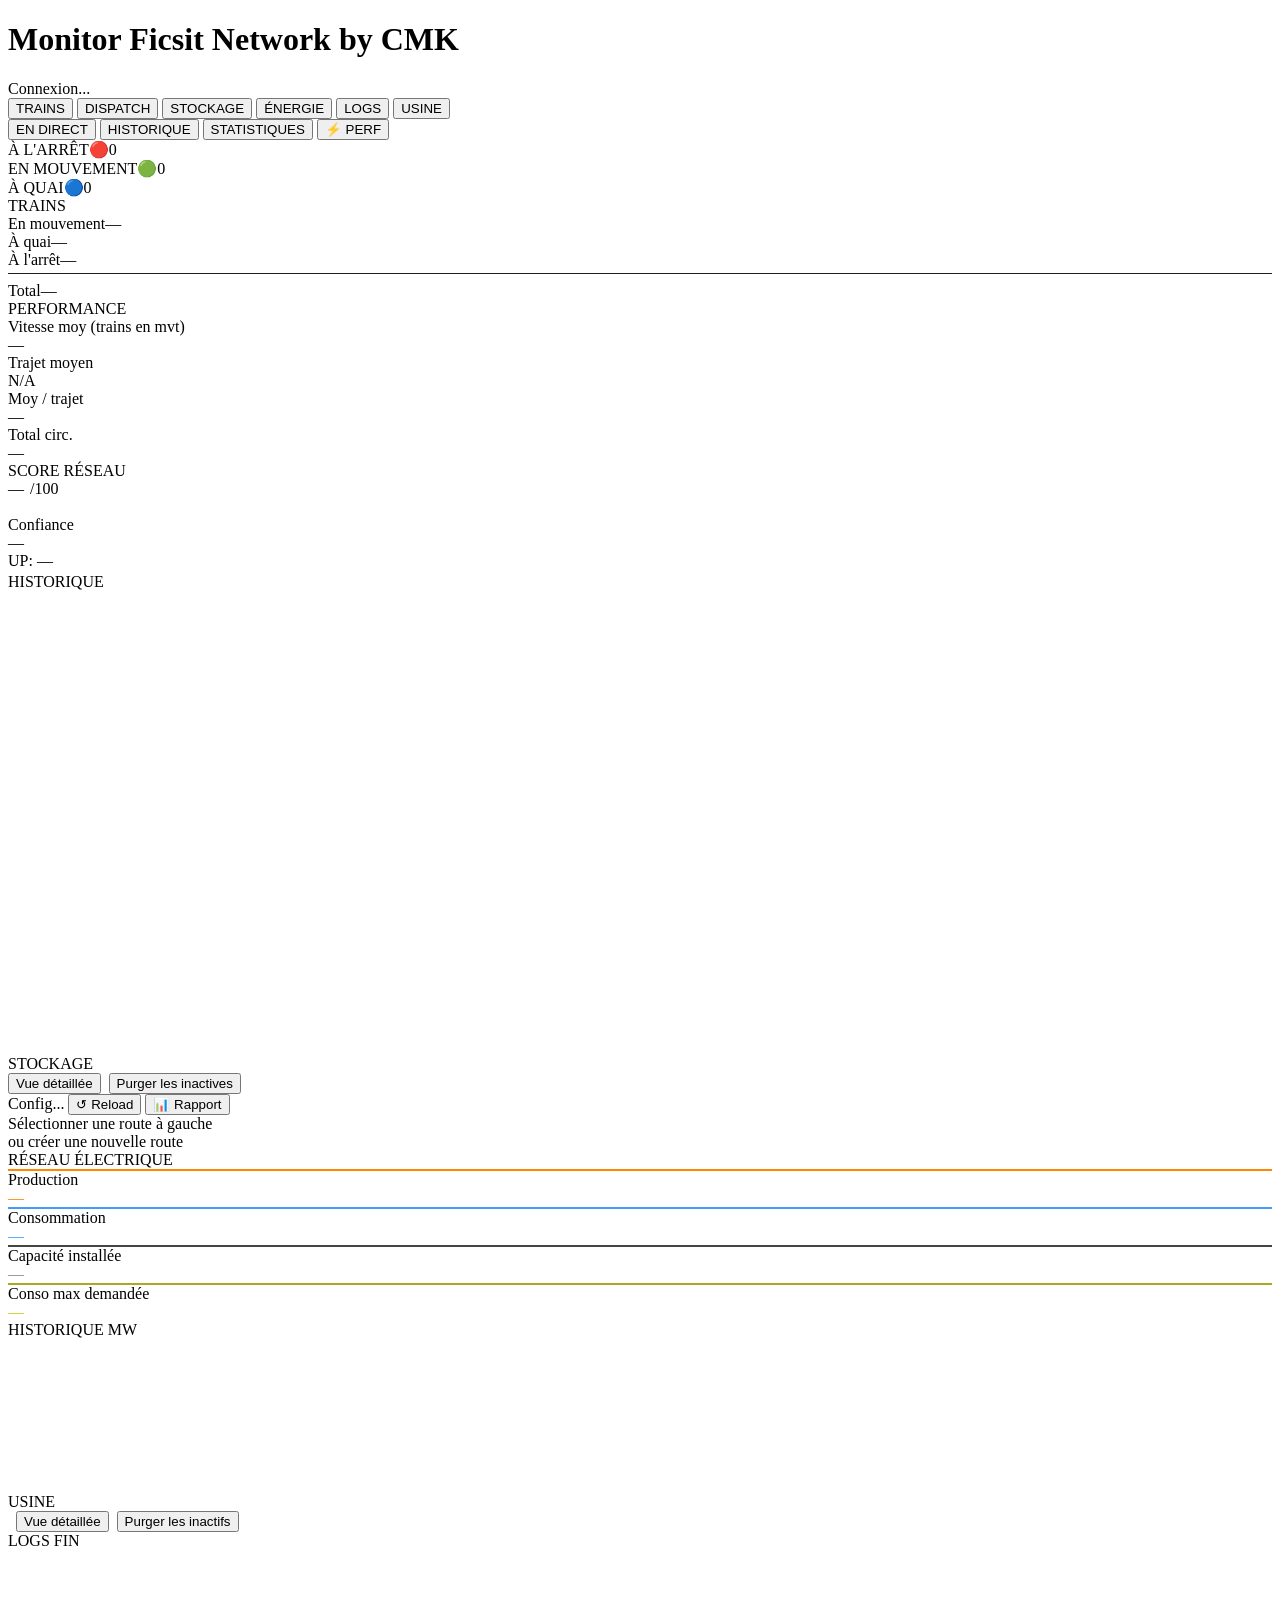
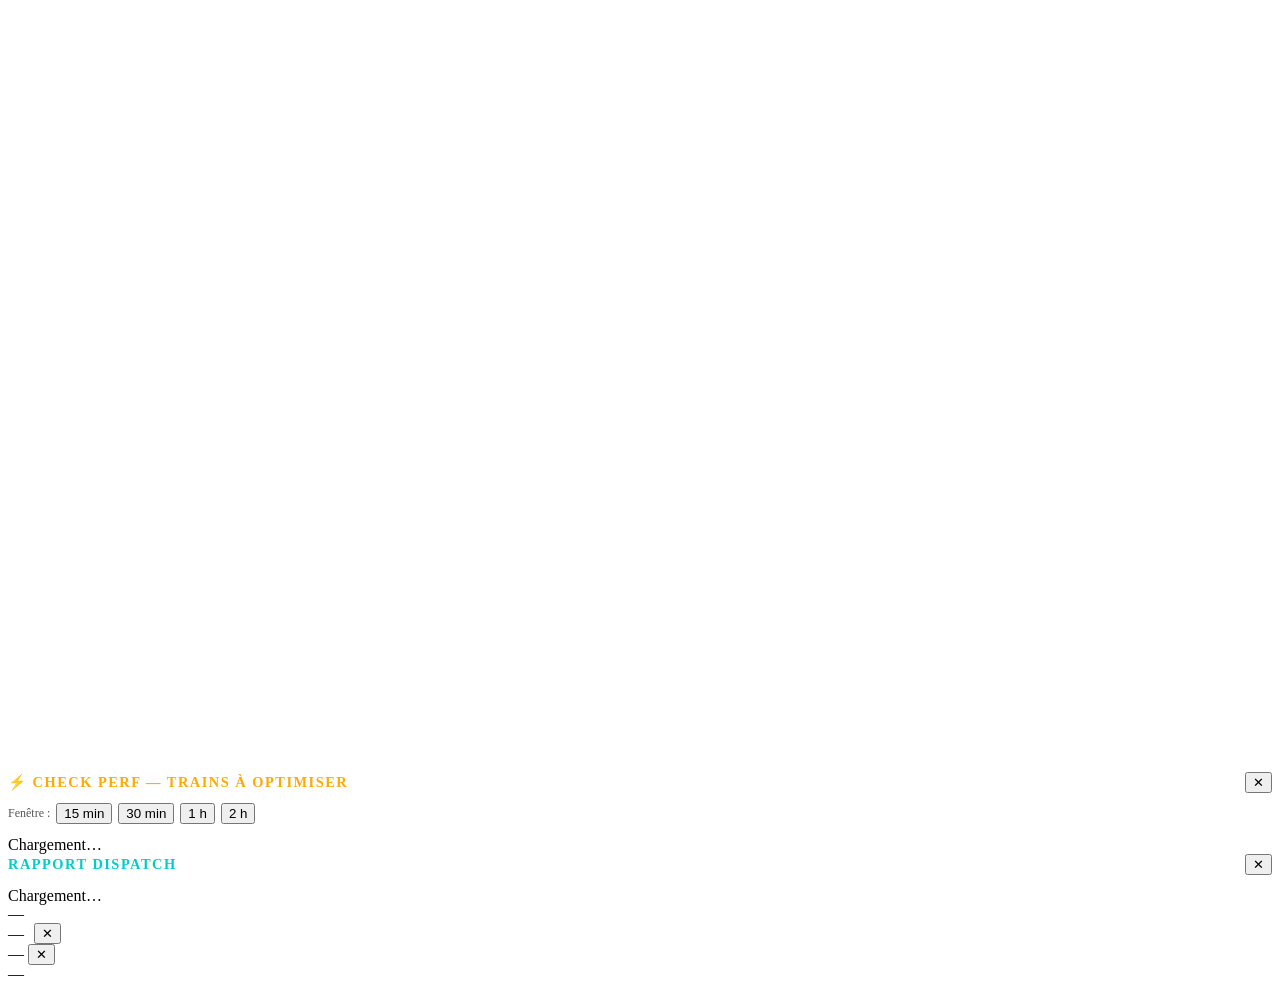
==== web/index.html @ 4faf7689 "Merge dev/factory-central-satellite → main : FACTORY v1.0.0 complet + USINE web v1.7.21 + GET_LOG v1" ====
<!DOCTYPE html>
<html lang="fr">
<head>
<meta charset="UTF-8">
<meta name="viewport" content="width=device-width, initial-scale=1.0">
<title>FN-CMK Monitor — Satisfactory</title>
<link rel="stylesheet" href="/static/style.css">
</head>
<body>

<header>
    <div class="header-top">
        <h1>Monitor Ficsit Network by CMK</h1>
        <span id="status">Connexion...</span>
    </div>
    <div class="sections">
        <button class="section-btn active" onclick="switchSection('trains', this)">TRAINS</button>
        <button class="section-btn" onclick="switchSection('dispatch', this)">DISPATCH</button>
        <button class="section-btn" onclick="switchSection('stockage', this)">STOCKAGE</button>
        <button class="section-btn" onclick="switchSection('power', this)">ÉNERGIE</button>
        <button class="section-btn" onclick="switchSection('logs', this)">LOGS</button>
        <button class="section-btn" onclick="switchSection('usine', this)">USINE</button>
    </div>
    <nav class="tabs" id="trains-tabs">
        <button class="tab active" onclick="switchTab('monitor', this)">EN DIRECT</button>
        <button class="tab" onclick="switchTab('history', this)">HISTORIQUE</button>
        <button class="tab" onclick="switchTab('stats', this)">STATISTIQUES</button>
        <button class="tab" onclick="openCheckPerf()" title="Analyse performance des trains">⚡ PERF</button>
    </nav>
    <nav class="tabs" id="stockage-tabs" style="display:none">
        <button class="tab active" id="stockage-tab-info" onclick="switchStockTab('info', this)">INFO</button>
        <button class="tab" id="stockage-tab-config" onclick="switchStockTab('config', this)">CONFIGURATION</button>
        <button class="tab" id="stockage-tab-update" onclick="switchStockTab('update', this)">MISE À JOUR</button>
    </nav>
    <nav class="tabs" id="dispatch-tabs" style="display:none">
        <button class="tab active" onclick="switchDispatchTab('live', this)">LIVE</button>
        <button class="tab" onclick="switchDispatchTab('config', this)">CONFIGURATION</button>
    </nav>
    <nav class="tabs" id="usine-tabs" style="display:none">
        <button class="tab active" id="usine-tab-info" onclick="switchUsineTab('info', this)">INFO</button>
        <button class="tab" id="usine-tab-config" onclick="switchUsineTab('config', this)">CONFIGURATION</button>
    </nav>
</header>

<!-- ── ONGLET EN DIRECT ── -->
<div id="page-monitor" class="page active">
    <div class="columns">
        <div class="col">
            <div class="col-header stopped"><span class="col-label-full">À L'ARRÊT</span><span class="col-label-icon">🔴</span><span class="badge" id="cnt-stopped">0</span></div>
            <div id="col-stopped"></div>
        </div>
        <div class="col">
            <div class="col-header moving"><span class="col-label-full">EN MOUVEMENT</span><span class="col-label-icon">🟢</span><span class="badge" id="cnt-moving">0</span></div>
            <div id="col-moving"></div>
        </div>
        <div class="col">
            <div class="col-header docked"><span class="col-label-full">À QUAI</span><span class="col-label-icon">🔵</span><span class="badge" id="cnt-docked">0</span></div>
            <div id="col-docked"></div>
        </div>
    </div>
</div>

<!-- ── ONGLET HISTORIQUE ── -->
<div id="page-history" class="page">
    <div id="trips-list"></div>
</div>

<!-- ── ONGLET STATISTIQUES ── -->
<div id="page-stats" class="page">
    <div class="stats-grid">
        <!-- Col 1 : TRAINS -->
        <div class="stats-section">
            <div class="stats-section-title">TRAINS</div>
            <div class="stats-row"><span class="stats-label">En mouvement</span><span class="stats-val clr-green" id="st-moving">—</span></div>
            <div class="stats-row"><span class="stats-label">À quai</span><span class="stats-val clr-blue" id="st-docked">—</span></div>
            <div class="stats-row"><span class="stats-label">À l'arrêt</span><span class="stats-val clr-red" id="st-stopped">—</span></div>
            <div class="stats-row" style="border-top:1px solid #1e1e1e;padding-top:8px;margin-top:4px">
                <span class="stats-label">Total</span><span class="stats-val" id="st-total">—</span>
            </div>
        </div>
        <!-- Col 2 : PERFORMANCE -->
        <div class="stats-section">
            <div class="stats-section-title" id="st-perf-title">PERFORMANCE</div>
            <div class="stats-label">Vitesse moy (trains en mvt)</div>
            <div class="stats-bigval" id="st-speed">—</div>
            <div class="stats-bar-bg"><div class="stats-bar" id="st-speed-bar"></div></div>
            <div class="stats-label">Trajet moyen</div>
            <div class="stats-bigval clr-yellow" id="st-dur">N/A</div>
            <div class="stats-inv-row">
                <div class="stats-inv-cell">
                    <div class="stats-label">Moy / trajet</div>
                    <div class="stats-bigval clr-yellow" id="st-inv">—</div>
                </div>
                <div class="stats-inv-cell">
                    <div class="stats-label">Total circ.</div>
                    <div class="stats-bigval clr-orange" id="st-inv-total">—</div>
                </div>
            </div>
        </div>
        <!-- Col 3 : SCORE -->
        <div class="stats-section">
            <div class="stats-section-title">SCORE RÉSEAU</div>
            <div style="display:flex;align-items:baseline;gap:6px;white-space:nowrap"><span class="stats-score" id="st-score">—</span><span class="stats-score-denom">/100</span></div>
            <div class="stats-label" style="margin-top:18px">Confiance</div>
            <div class="stats-bigval" id="st-conf">—</div>
            <div class="stats-uptime" id="st-uptime">UP: —</div>
        </div>
    </div>
    <div class="stats-hist-header">HISTORIQUE <span id="st-hist-cnt" style="color:#444;font-weight:400;letter-spacing:0;font-size:1.2em"></span></div>
    <canvas id="st-hist-canvas" height="110" style="width:100%;display:block;border-radius:6px"></canvas>
</div>

<!-- ── SECTION STOCKAGE — INFO ── -->
<div id="page-stockage-info" class="page">
    <div class="stock-section-bar">
        <span class="stock-section-title">STOCKAGE</span>
        <div style="display:flex;gap:8px">
            <button id="stock-view-btn" class="stock-purge-btn" onclick="toggleStockView()">Vue détaillée</button>
            <button class="stock-purge-btn" onclick="purgeStockage()" title="Supprime les zones inactives depuis plus de 2 minutes">Purger les inactives</button>
        </div>
    </div>
    <div id="stockage-grid" class="stock-grid"></div>
</div>

<!-- ── SECTION STOCKAGE — CONFIGURATION ── -->
<div id="page-stockage-config" class="page">
    <div id="stockage-config-content"></div>
</div>

<!-- ── SECTION STOCKAGE — MISE À JOUR ── -->
<div id="page-stockage-update" class="page">
    <div id="stockage-update-content"></div>
</div>

<!-- ── SECTION DISPATCH — LIVE (cards) ── -->
<div id="page-dispatch-live2" class="page">
    <div class="dp-status-bar">
        <span id="dp-badge-config" class="dp-badge warn">Config...</span>
        <span id="dp-badge-safe" class="dp-badge" style="display:none">SAFE MODE</span>
        <button class="dp-btn" onclick="sendDispatchCmd('reload',null,null)" title="Recharge la config depuis LOGGER">↺ Reload</button>
        <button class="dp-btn" onclick="dpReport()" title="Rapport sur les 300 derniers logs DISPATCH">📊 Rapport</button>
        <span id="dp-save-status" style="font-size:0.76em;color:#888"></span>
    </div>
    <div id="dp2-live-grid" class="dp2-live-grid"></div>
    <datalist id="dp-dl-stations"></datalist>
    <datalist id="dp-dl-buffers"></datalist>
    <datalist id="dp-dl-trains"></datalist>
</div>

<!-- ── SECTION DISPATCH — CONFIGURATION ── -->
<div id="page-dispatch-config" class="page">
    <div class="dp2-layout">
        <div class="dp2-left" id="dp2-list"></div>
        <div class="dp2-right" id="dp2-form">
            <div class="dp2-form-placeholder">Sélectionner une route à gauche<br>ou créer une nouvelle route</div>
        </div>
    </div>
</div>

<!-- ── SECTION ÉNERGIE ── -->
<div id="page-power" class="page">
    <div class="pw-header">
        <span class="pw-title">RÉSEAU ÉLECTRIQUE</span>
        <span id="pw-stale" class="pw-stale"></span>
    </div>
    <div class="pw-layout">
        <!-- Sidebar gauche : cards empilées -->
        <div class="pw-sidebar">
            <div class="pw-stat-card" style="border-top:2px solid #ff8800">
                <div class="pw-stat-label">Production</div>
                <div class="pw-stat-val" id="pw-prod" style="color:#ff8800">—</div>
            </div>
            <div class="pw-stat-card" style="border-top:2px solid #4499ff">
                <div class="pw-stat-label">Consommation</div>
                <div class="pw-stat-val" id="pw-cons" style="color:#4499ff">—</div>
                <div class="pw-load-row">
                    <div class="pw-load-bar-bg"><div class="pw-load-bar" id="pw-load-bar"></div></div>
                    <span id="pw-load-pct" class="pw-load-pct"></span>
                </div>
            </div>
            <div class="pw-stat-card" style="border-top:2px solid #444">
                <div class="pw-stat-label">Capacité installée</div>
                <div class="pw-stat-val" id="pw-cap" style="color:#888">—</div>
            </div>
            <div class="pw-stat-card" style="border-top:2px solid #aaaa22">
                <div class="pw-stat-label">Conso max demandée</div>
                <div class="pw-stat-val" id="pw-maxc" style="color:#cccc22">—</div>
            </div>
            <div class="pw-batt" id="pw-batt" style="display:none">
                <div class="pw-section-title">BATTERIES</div>
                <div class="pw-batt-pct" id="pw-batt-pct">—</div>
                <div class="pw-batt-store" id="pw-batt-store">—</div>
                <div class="stock-bar-bg" style="margin:8px 0 10px"><div class="stock-bar" id="pw-batt-bar"></div></div>
                <div id="pw-batt-flux" class="pw-batt-flux">—</div>
            </div>
            <div id="pw-nodata" style="color:#555;font-size:0.85em;display:none">
                En attente des données POWER_MON…
            </div>
        </div>
        <!-- Graphe droit : pleine hauteur -->
        <div class="pw-chart-col">
            <div class="pw-section-title">HISTORIQUE MW</div>
            <canvas id="pw-chart"></canvas>
        </div>
    </div>
</div>

<!-- ── SECTION USINE — INFO ── -->
<div id="page-usine-info" class="page">
    <div class="stock-section-bar">
        <span class="fac-section-title">USINE</span>
        <div style="display:flex;gap:8px;align-items:center">
            <span id="fac-stale" style="font-size:0.72em;color:#ff4444"></span>
            <button id="fac-view-btn" class="stock-purge-btn" onclick="toggleFacView()">Vue détaillée</button>
            <button class="stock-purge-btn" onclick="purgeFacInactifs()" title="Supprime les machines absentes des satellites">Purger les inactifs</button>
        </div>
    </div>
    <div id="fac-grid" class="fac-grid"></div>
</div>

<!-- ── SECTION USINE — CONFIGURATION ── -->
<div id="page-usine-config" class="page">
    <div id="usine-config-content"></div>
</div>

<!-- ── SECTION LOGS ── -->
<div id="page-logs" class="page">
    <div class="dp-header">
        <span class="dp-status-title">LOGS FIN</span>
    </div>
    <div id="logs-list" style="font-family:monospace;font-size:0.78em;padding:6px 10px;display:flex;flex-direction:column;gap:2px;height:calc(100vh - 90px);overflow-y:auto;"></div>
</div>

<!-- ── MODAL CHECK PERF ── -->
<div id="perf-modal" onclick="if(event.target===this)closeCheckPerf()">
    <div id="perf-panel">
        <div style="display:flex;align-items:center;justify-content:space-between;margin-bottom:10px">
            <span style="color:#ffaa00;font-weight:700;font-size:0.9em;letter-spacing:1.5px">⚡ CHECK PERF — TRAINS À OPTIMISER</span>
            <button class="stock-modal-close" onclick="closeCheckPerf()">✕</button>
        </div>
        <div style="display:flex;gap:6px;margin-bottom:12px">
            <span style="color:#555;font-size:0.75em;align-self:center">Fenêtre :</span>
            <button class="perf-range-btn active" onclick="loadCheckPerf(15,this)">15 min</button>
            <button class="perf-range-btn" onclick="loadCheckPerf(30,this)">30 min</button>
            <button class="perf-range-btn" onclick="loadCheckPerf(60,this)">1 h</button>
            <button class="perf-range-btn" onclick="loadCheckPerf(120,this)">2 h</button>
        </div>
        <div id="perf-body">Chargement…</div>
    </div>
</div>

<!-- ── MODAL RAPPORT DISPATCH ── -->
<div id="dp-report-modal" onclick="if(event.target===this)closeDpReport()">
    <div id="dp-report-panel">
        <div style="display:flex;align-items:center;justify-content:space-between;margin-bottom:12px">
            <span style="color:#00cccc;font-weight:700;font-size:0.9em;letter-spacing:1.5px">RAPPORT DISPATCH</span>
            <button class="stock-modal-close" onclick="closeDpReport()">✕</button>
        </div>
        <div id="dp-report-body">Chargement…</div>
    </div>
</div>

<!-- ── MODAL DÉTAIL ZONE STOCKAGE ── -->
<div id="stock-modal" onclick="if(event.target===this)closeStockModal()">
    <div id="stock-modal-panel">
        <div class="stock-card-header">
            <span class="stock-zone" id="stock-modal-title">—</span>
            <div style="display:flex;align-items:center;gap:10px">
                <span class="stock-fill" id="stock-modal-fill">—</span>
                <button class="stock-modal-close" onclick="closeStockModal()">✕</button>
            </div>
        </div>
        <div class="stock-bar-bg"><div class="stock-bar" id="stock-modal-bar"></div></div>
        <div class="stock-meta" id="stock-modal-meta"></div>
        <div class="stock-items" id="stock-modal-body"></div>
    </div>
</div>

<!-- ── MODAL DÉTAIL USINE ── -->
<div id="fac-detail-modal" onclick="if(event.target===this)closeFacDetail()">
    <div id="fac-detail-panel">
        <div class="fac-detail-header">
            <span id="fac-detail-title">—</span>
            <button class="stock-modal-close" onclick="closeFacDetail()">✕</button>
        </div>
        <div id="fac-detail-body"></div>
    </div>
</div>

<div id="footer">—</div>

<script src="/static/main.js"></script>
</body>
</html>
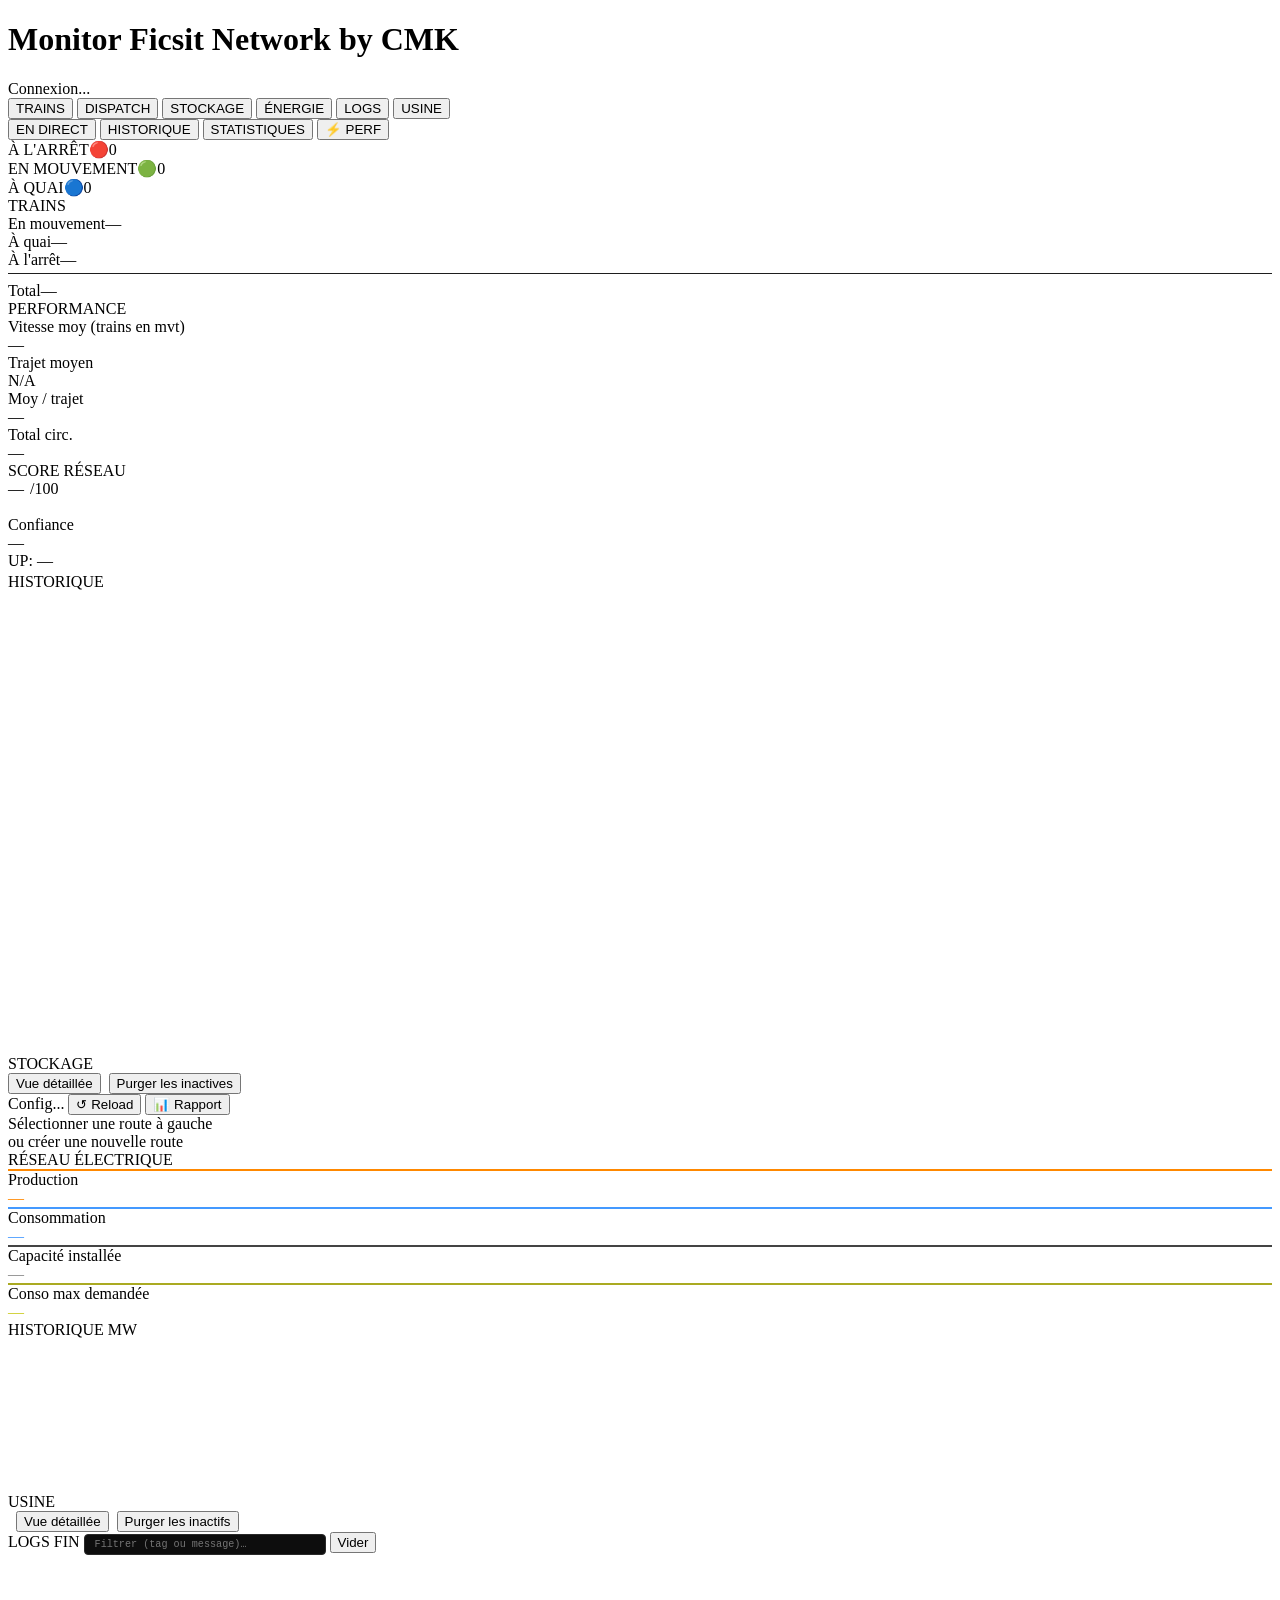
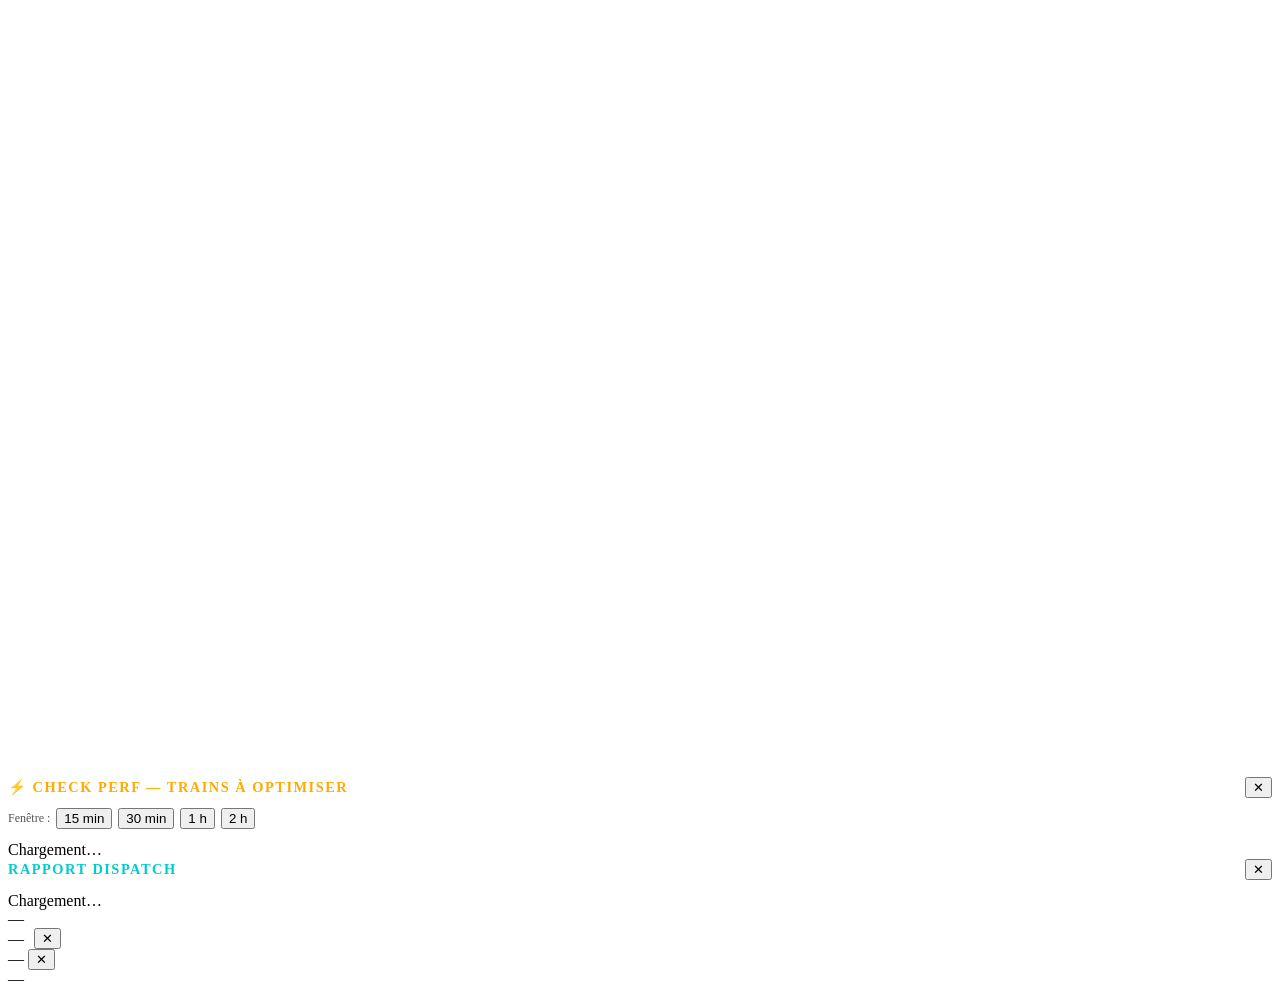
==== commit 87d9576f: "WEB USINE v1.7.29 : filtre temps réel + bouton Vider sur page LOGS - Input filtre (tag ou message, i" ====
--- a/web/index.html
+++ b/web/index.html
@@ -39,6 +39,8 @@
     <nav class="tabs" id="usine-tabs" style="display:none">
         <button class="tab active" id="usine-tab-info" onclick="switchUsineTab('info', this)">INFO</button>
         <button class="tab" id="usine-tab-config" onclick="switchUsineTab('config', this)">CONFIGURATION</button>
+        <button class="tab" id="usine-tab-update" onclick="switchUsineTab('update', this)">MISE À JOUR</button>
+        <button class="tab" id="usine-tab-map" onclick="switchUsineTab('map', this)">CARTE</button>
     </nav>
 </header>
 
@@ -223,10 +225,25 @@
     <div id="usine-config-content"></div>
 </div>
 
+<!-- ── SECTION USINE — MISE À JOUR ── -->
+<div id="page-usine-update" class="page">
+    <div id="usine-update-content"></div>
+</div>
+
+<!-- ── SECTION USINE — CARTE ── -->
+<div id="page-usine-map" class="page">
+    <div id="usine-map-content"></div>
+</div>
+
 <!-- ── SECTION LOGS ── -->
 <div id="page-logs" class="page">
-    <div class="dp-header">
+    <div class="dp-header" style="gap:10px">
         <span class="dp-status-title">LOGS FIN</span>
+        <input id="log-filter-input" type="text" placeholder="Filtrer (tag ou message)…"
+            oninput="_onLogFilterChange(this.value)"
+            style="background:#0d0d0d;border:1px solid #2a2a2a;border-radius:4px;color:#ccc;font-size:0.78em;padding:4px 10px;outline:none;width:220px;font-family:monospace">
+        <span id="log-filter-count" style="color:#555;font-size:0.74em;white-space:nowrap"></span>
+        <button class="stock-purge-btn" onclick="_clearLogs()" style="margin-left:auto">Vider</button>
     </div>
     <div id="logs-list" style="font-family:monospace;font-size:0.78em;padding:6px 10px;display:flex;flex-direction:column;gap:2px;height:calc(100vh - 90px);overflow-y:auto;"></div>
 </div>
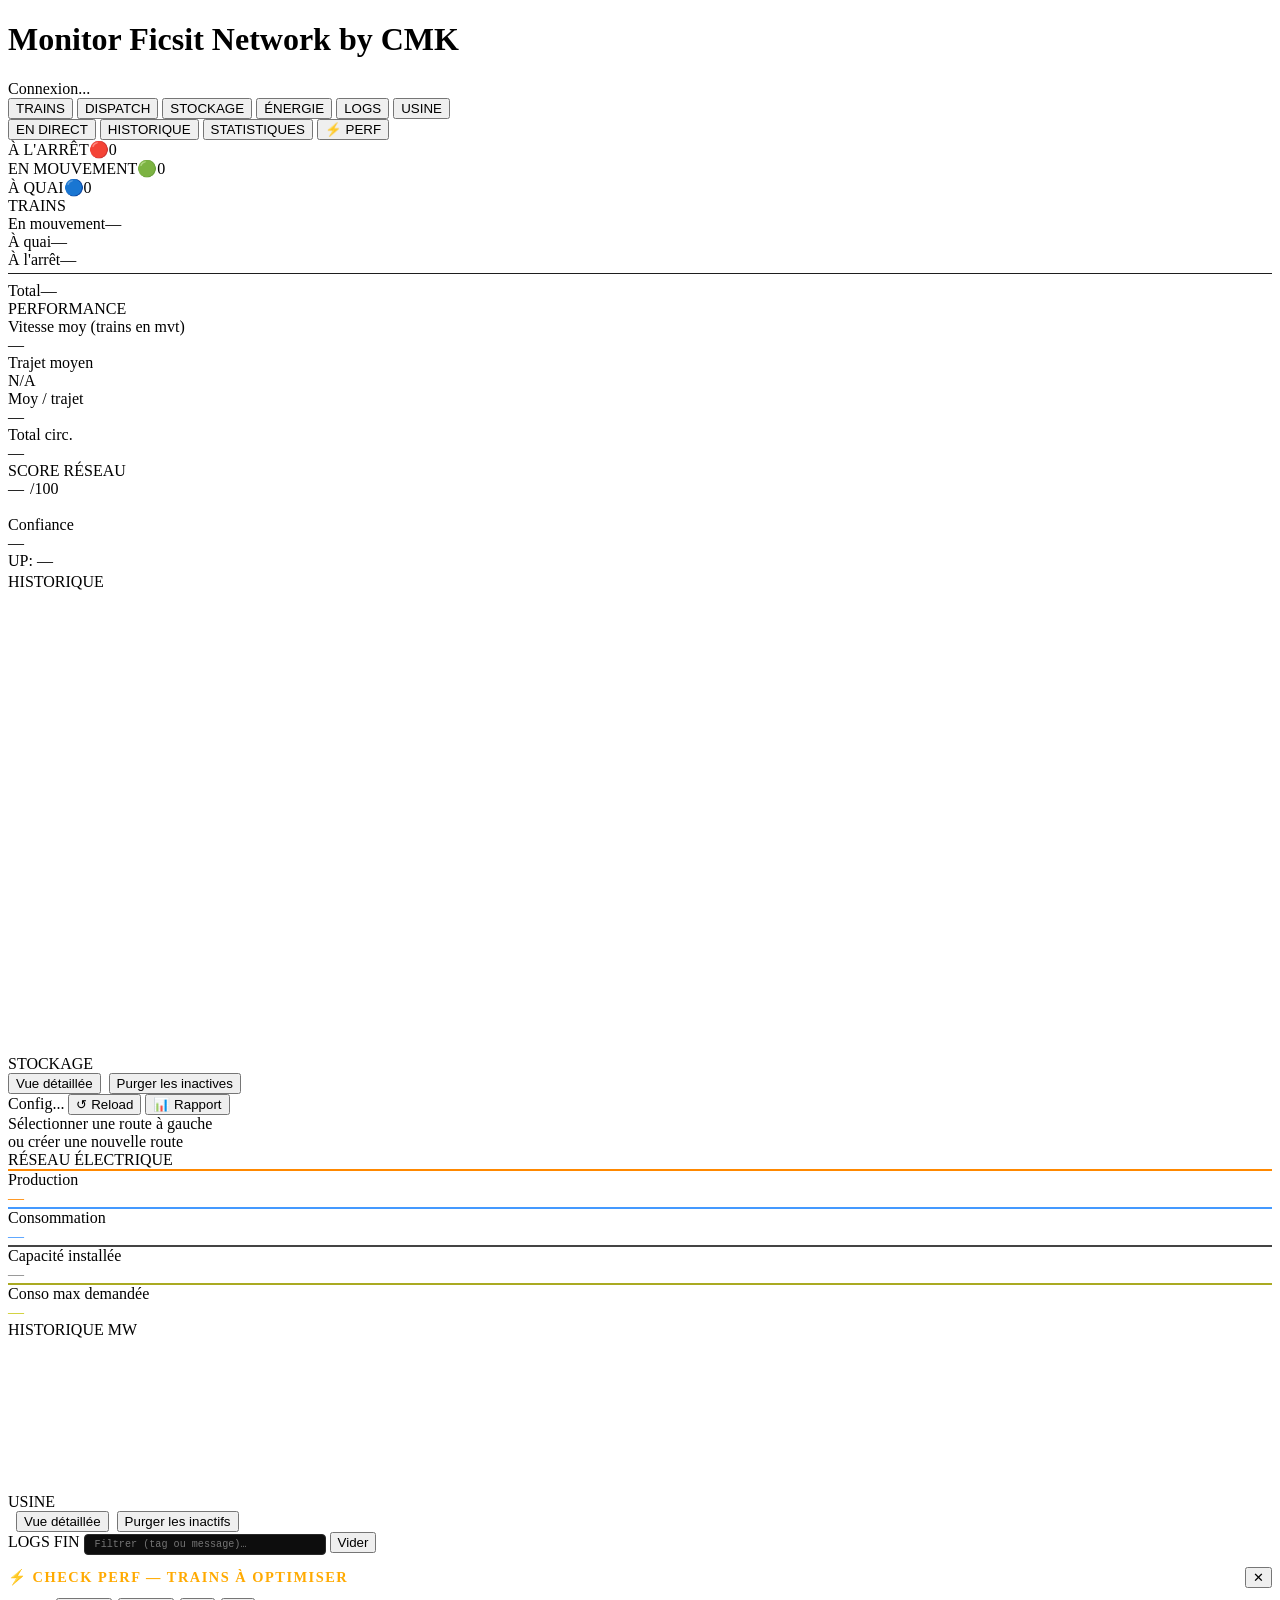
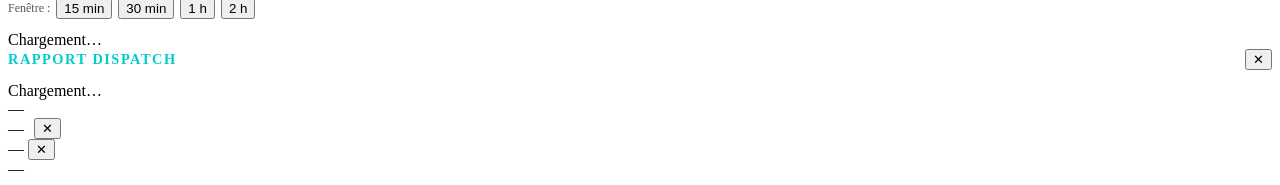
==== commit 81275ed1: "WEB v1.7.30 : header LOGS collant lors du scroll page-logs en flex colonne (height 100vh-90px), dp-h" ====
--- a/web/index.html
+++ b/web/index.html
@@ -245,7 +245,7 @@
         <span id="log-filter-count" style="color:#555;font-size:0.74em;white-space:nowrap"></span>
         <button class="stock-purge-btn" onclick="_clearLogs()" style="margin-left:auto">Vider</button>
     </div>
-    <div id="logs-list" style="font-family:monospace;font-size:0.78em;padding:6px 10px;display:flex;flex-direction:column;gap:2px;height:calc(100vh - 90px);overflow-y:auto;"></div>
+    <div id="logs-list" style="font-family:monospace;font-size:0.78em;padding:6px 10px;display:flex;flex-direction:column;gap:2px;overflow-y:auto;"></div>
 </div>
 
 <!-- ── MODAL CHECK PERF ── -->
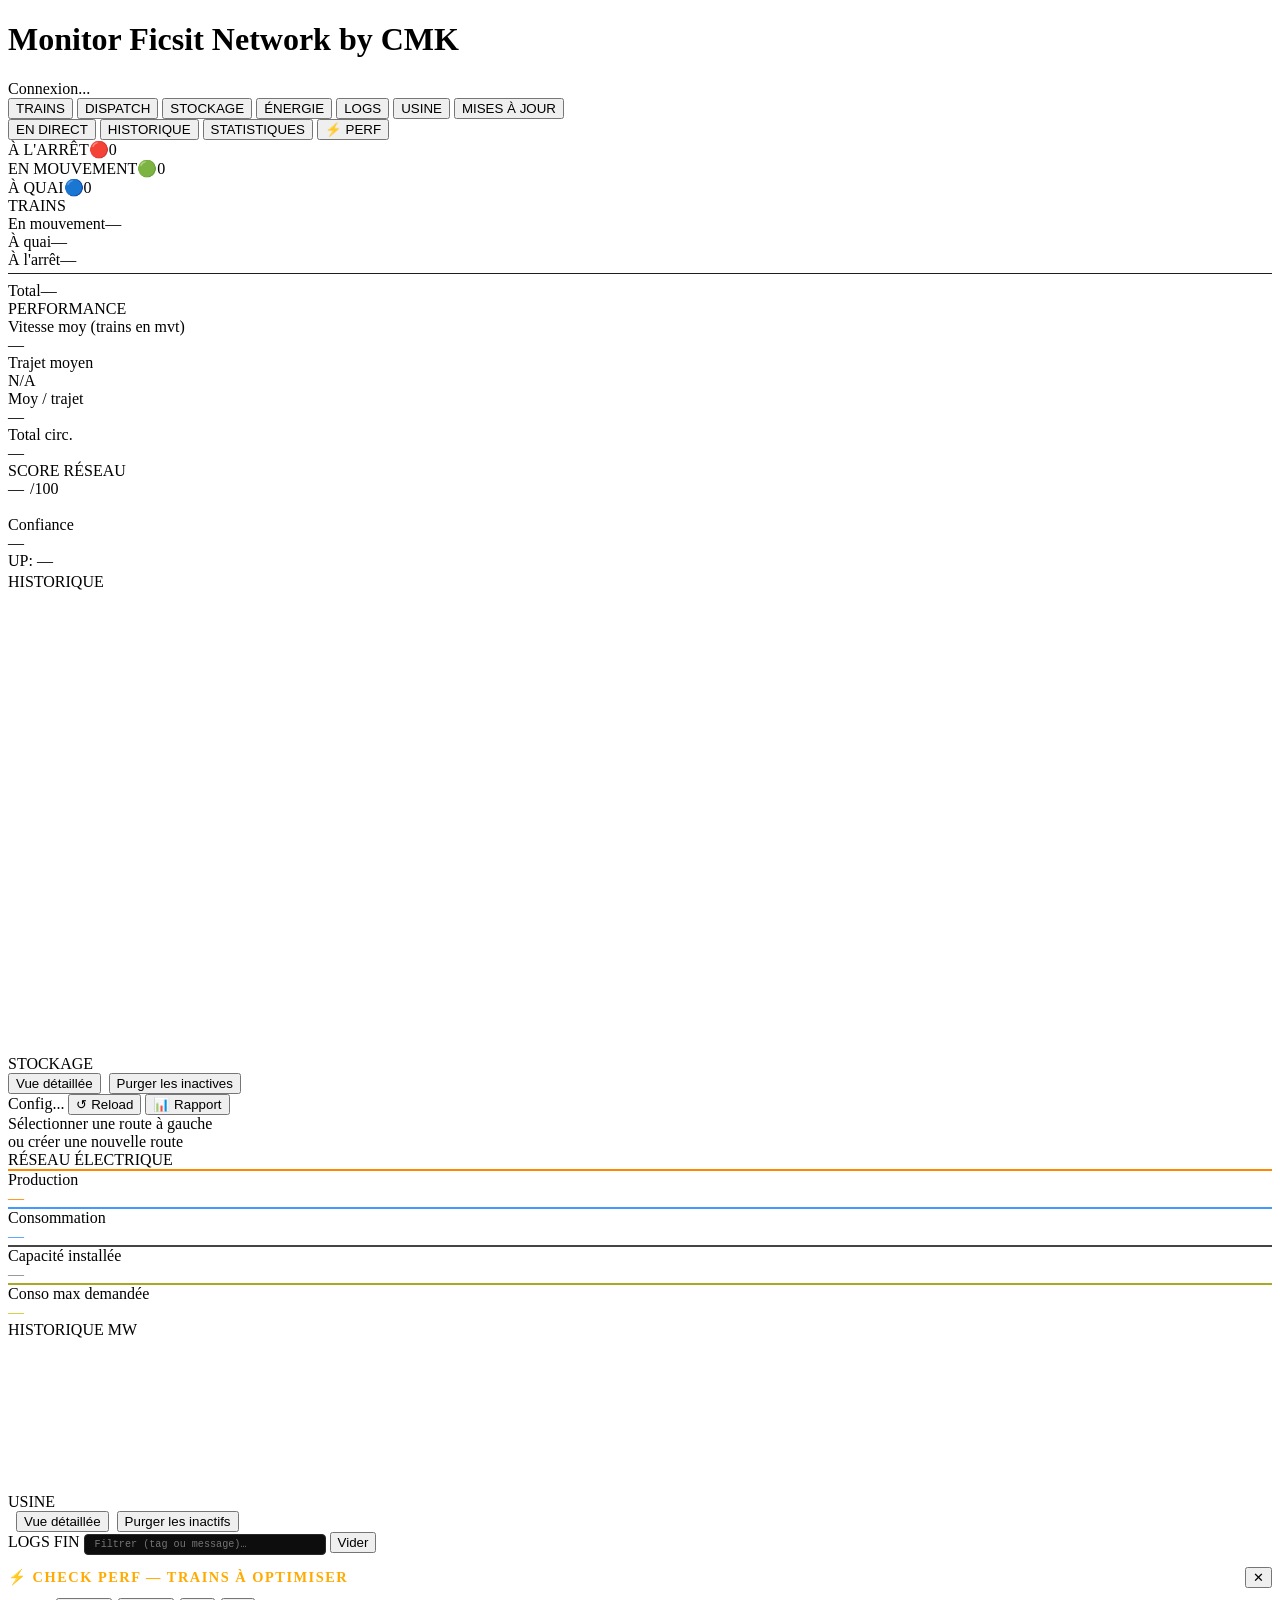
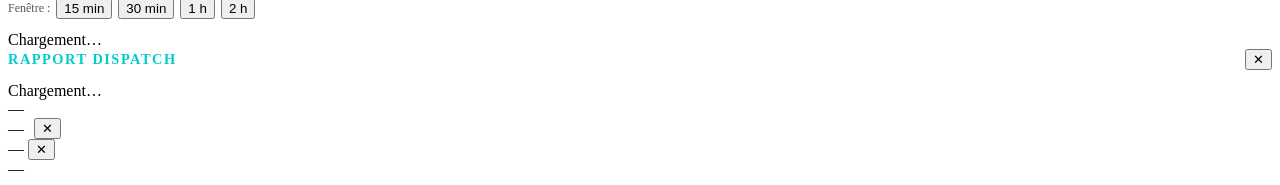
==== commit 3598b54f: "WEB v1.7.33 + scripts : page MISES À JOUR centralisée + reboot distant - WEB : section MISES À JOUR " ====
--- a/web/index.html
+++ b/web/index.html
@@ -20,6 +20,7 @@
         <button class="section-btn" onclick="switchSection('power', this)">ÉNERGIE</button>
         <button class="section-btn" onclick="switchSection('logs', this)">LOGS</button>
         <button class="section-btn" onclick="switchSection('usine', this)">USINE</button>
+        <button class="section-btn" onclick="switchSection('updates', this)">MISES À JOUR</button>
     </div>
     <nav class="tabs" id="trains-tabs">
         <button class="tab active" onclick="switchTab('monitor', this)">EN DIRECT</button>
@@ -248,6 +249,11 @@
     <div id="logs-list" style="font-family:monospace;font-size:0.78em;padding:6px 10px;display:flex;flex-direction:column;gap:2px;overflow-y:auto;"></div>
 </div>
 
+<!-- ── SECTION MISES À JOUR ── -->
+<div id="page-updates" class="page">
+    <div id="updates-content"></div>
+</div>
+
 <!-- ── MODAL CHECK PERF ── -->
 <div id="perf-modal" onclick="if(event.target===this)closeCheckPerf()">
     <div id="perf-panel">
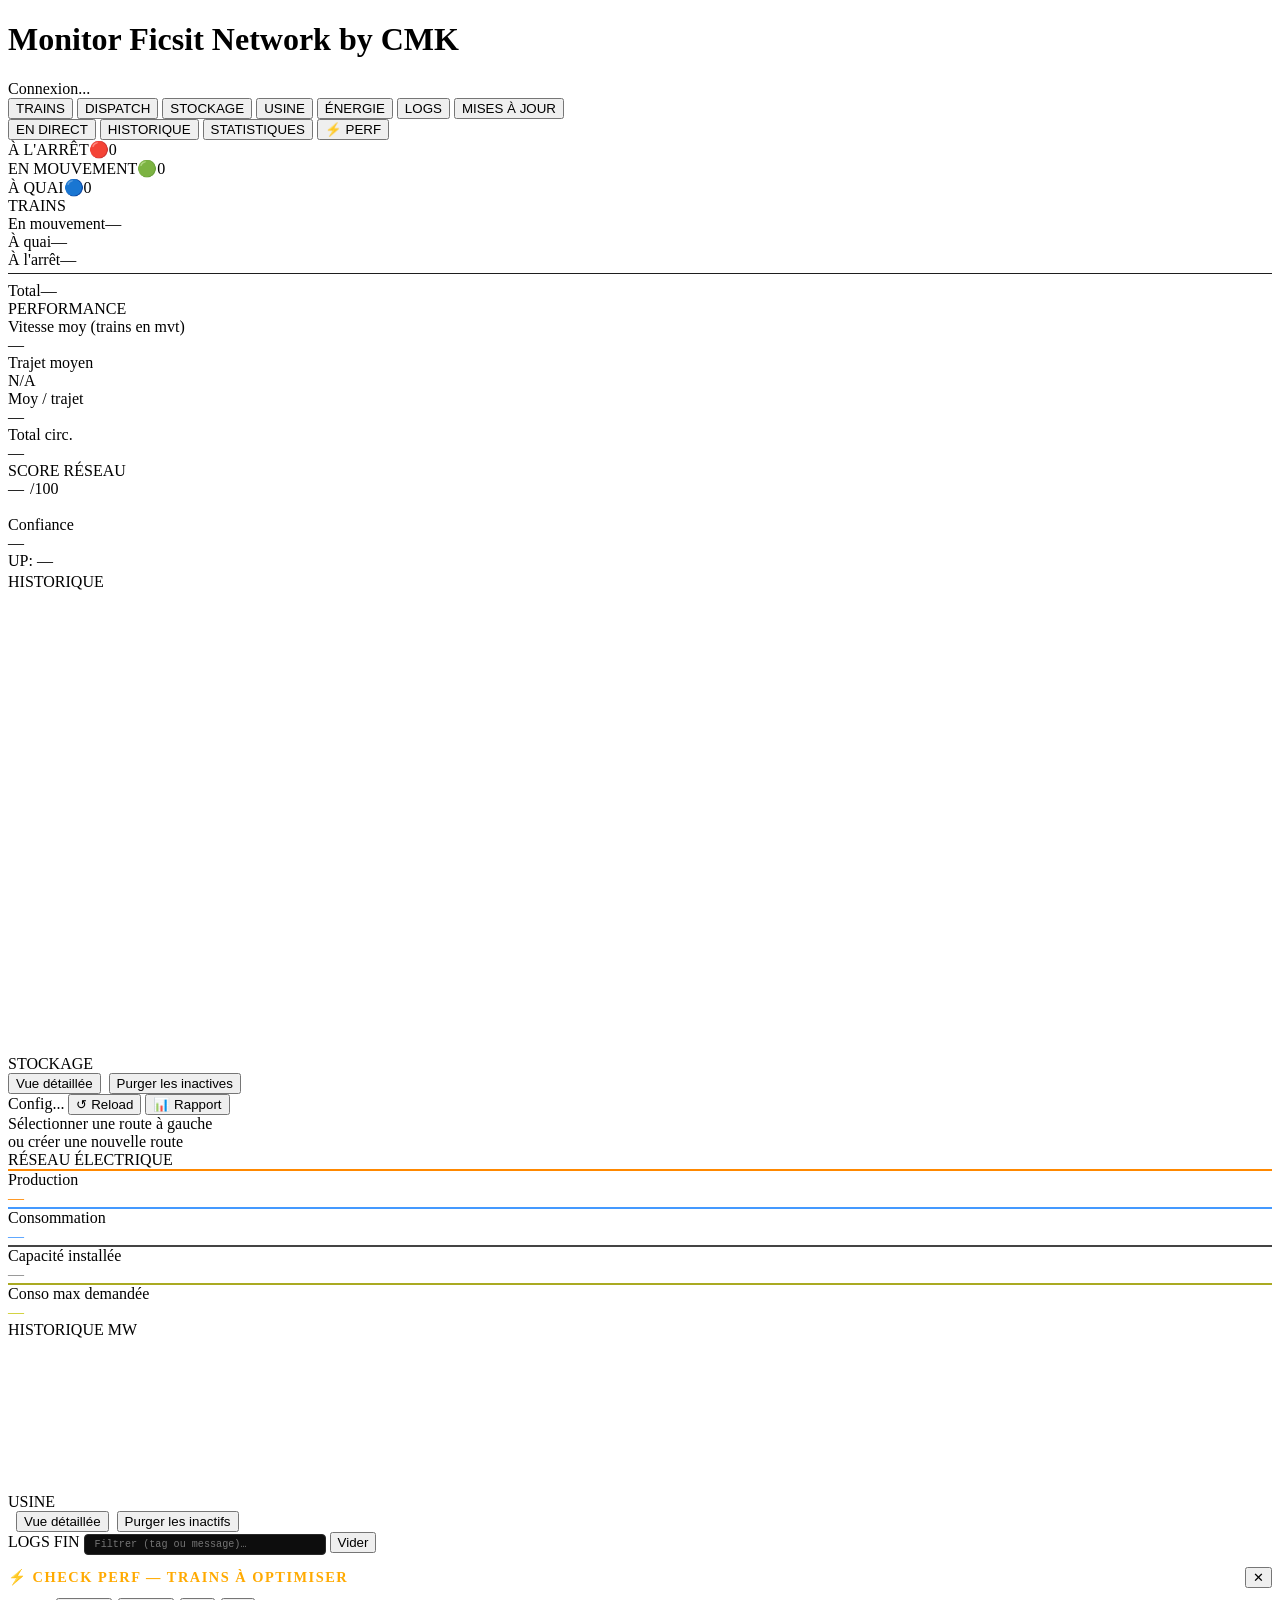
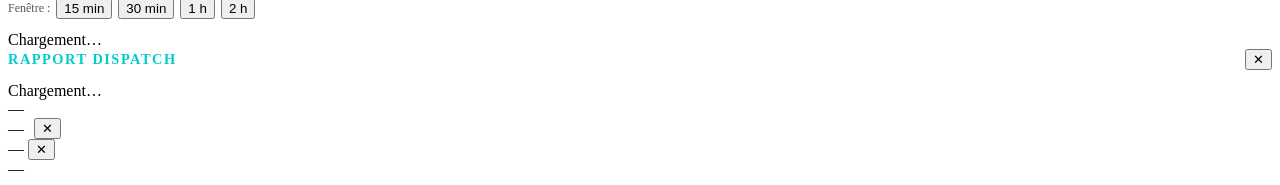
==== commit 6ce743c8: "WEB : déplace USINE entre STOCKAGE et ÉNERGIE dans le header Co-Authored-By: Claude Sonnet 4.6 <nore" ====
--- a/web/index.html
+++ b/web/index.html
@@ -17,9 +17,9 @@
         <button class="section-btn active" onclick="switchSection('trains', this)">TRAINS</button>
         <button class="section-btn" onclick="switchSection('dispatch', this)">DISPATCH</button>
         <button class="section-btn" onclick="switchSection('stockage', this)">STOCKAGE</button>
+        <button class="section-btn" onclick="switchSection('usine', this)">USINE</button>
         <button class="section-btn" onclick="switchSection('power', this)">ÉNERGIE</button>
         <button class="section-btn" onclick="switchSection('logs', this)">LOGS</button>
-        <button class="section-btn" onclick="switchSection('usine', this)">USINE</button>
         <button class="section-btn" onclick="switchSection('updates', this)">MISES À JOUR</button>
     </div>
     <nav class="tabs" id="trains-tabs">
@@ -31,7 +31,6 @@
     <nav class="tabs" id="stockage-tabs" style="display:none">
         <button class="tab active" id="stockage-tab-info" onclick="switchStockTab('info', this)">INFO</button>
         <button class="tab" id="stockage-tab-config" onclick="switchStockTab('config', this)">CONFIGURATION</button>
-        <button class="tab" id="stockage-tab-update" onclick="switchStockTab('update', this)">MISE À JOUR</button>
     </nav>
     <nav class="tabs" id="dispatch-tabs" style="display:none">
         <button class="tab active" onclick="switchDispatchTab('live', this)">LIVE</button>
@@ -40,7 +39,6 @@
     <nav class="tabs" id="usine-tabs" style="display:none">
         <button class="tab active" id="usine-tab-info" onclick="switchUsineTab('info', this)">INFO</button>
         <button class="tab" id="usine-tab-config" onclick="switchUsineTab('config', this)">CONFIGURATION</button>
-        <button class="tab" id="usine-tab-update" onclick="switchUsineTab('update', this)">MISE À JOUR</button>
         <button class="tab" id="usine-tab-map" onclick="switchUsineTab('map', this)">CARTE</button>
     </nav>
 </header>
